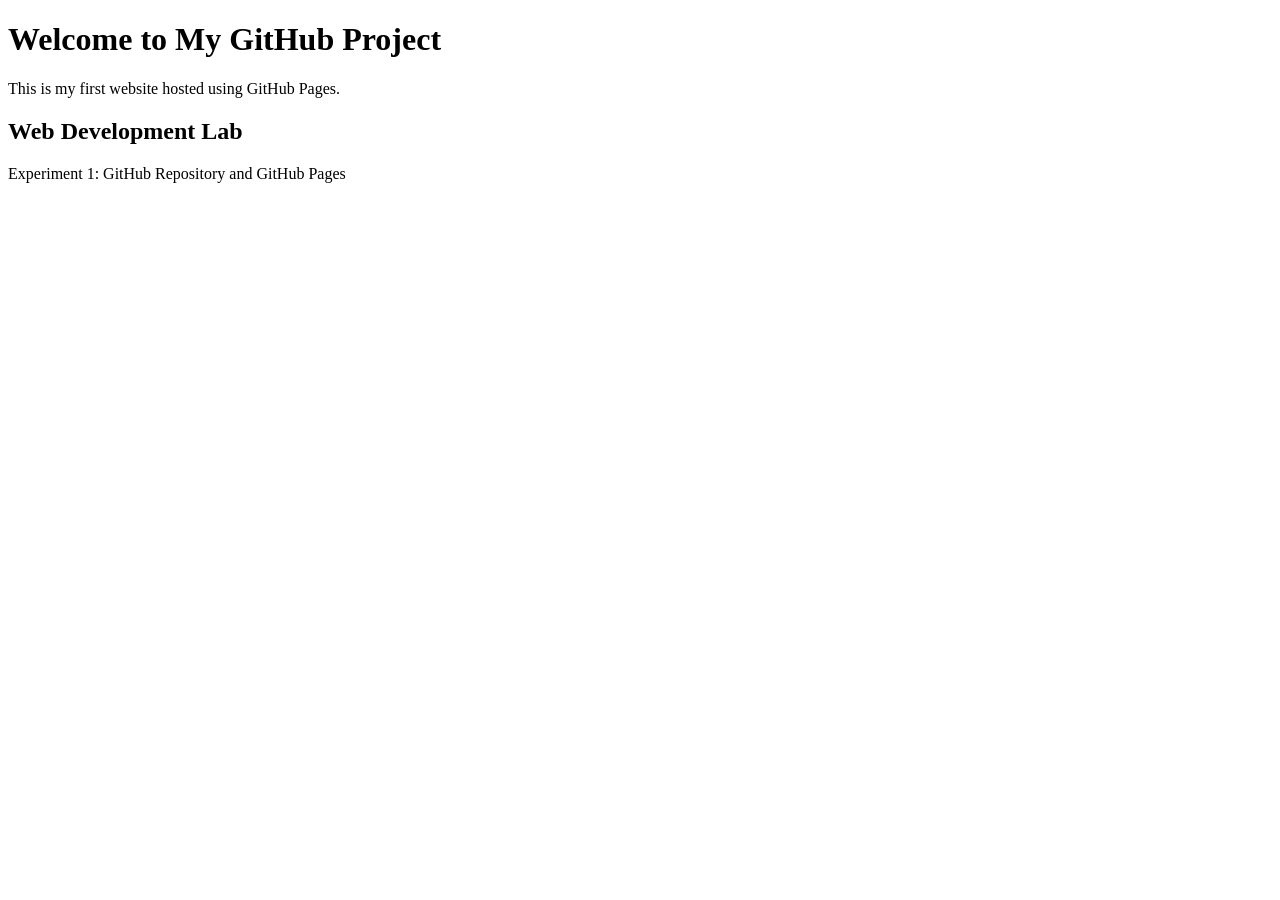
==== index.html @ 6a444f9c "Initial commit" ====
<!DOCTYPE html>
<html lang="en">
<head>
    <meta charset="UTF-8">
    <meta name="viewport" content="width=device-width, initial-scale=1.0">
    <title>Document</title>
</head>
<body>
     <h1>Welcome to My GitHub Project</h1>

    <p>
        This is my first website hosted using GitHub Pages.
    </p>

    <h2>Web Development Lab</h2>

    <p>
        Experiment 1: GitHub Repository and GitHub Pages
    </p>

</body>
</html>
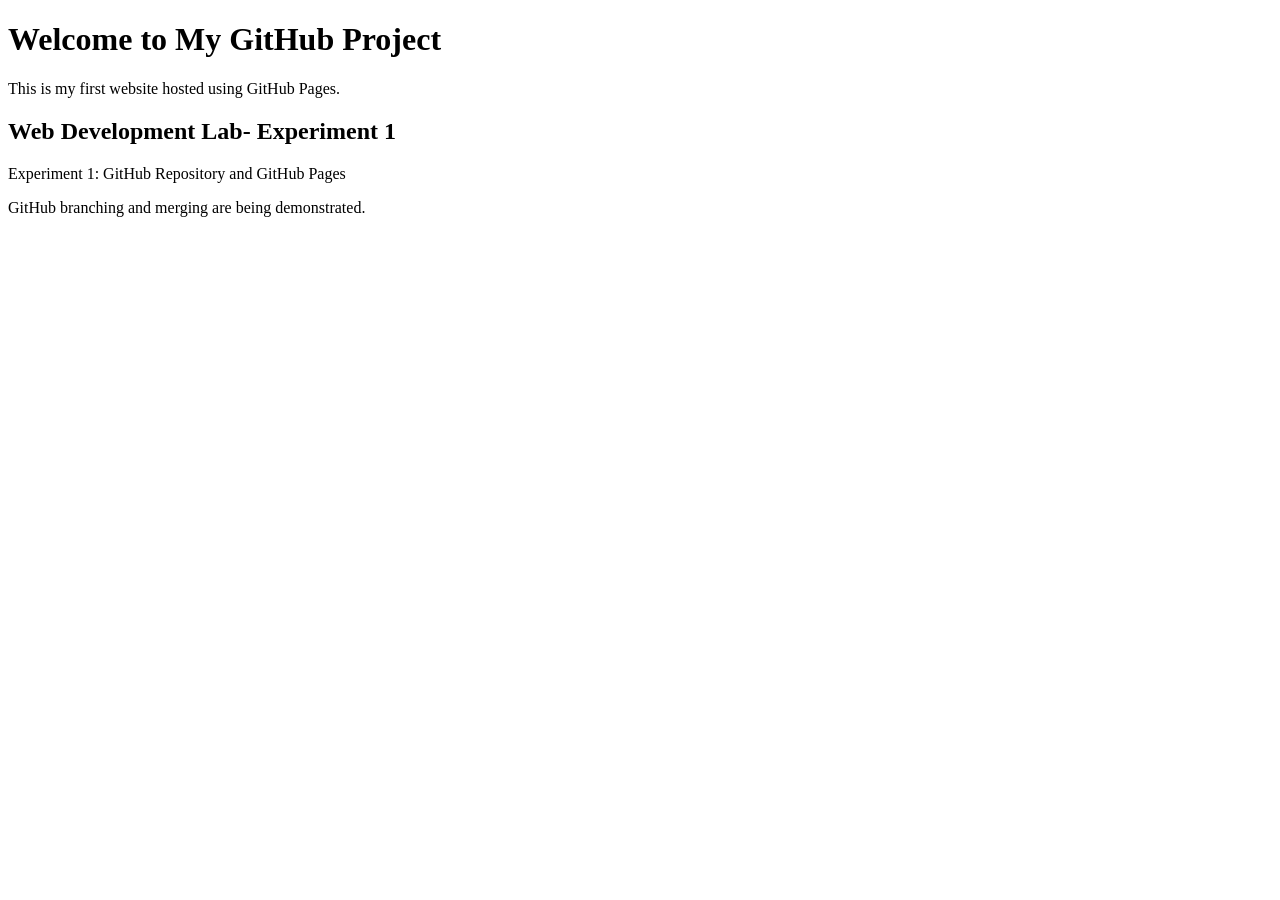
==== commit 90a47ad7: "Updated experiment information" ====
--- a/index.html
+++ b/index.html
@@ -12,10 +12,14 @@
         This is my first website hosted using GitHub Pages.
     </p>
 
-    <h2>Web Development Lab</h2>
+    <h2>Web Development Lab- Experiment 1
+    </h2>
 
     <p>
         Experiment 1: GitHub Repository and GitHub Pages
+        <p>
+    GitHub branching and merging are being demonstrated.
+</p>
     </p>
 
 </body>
